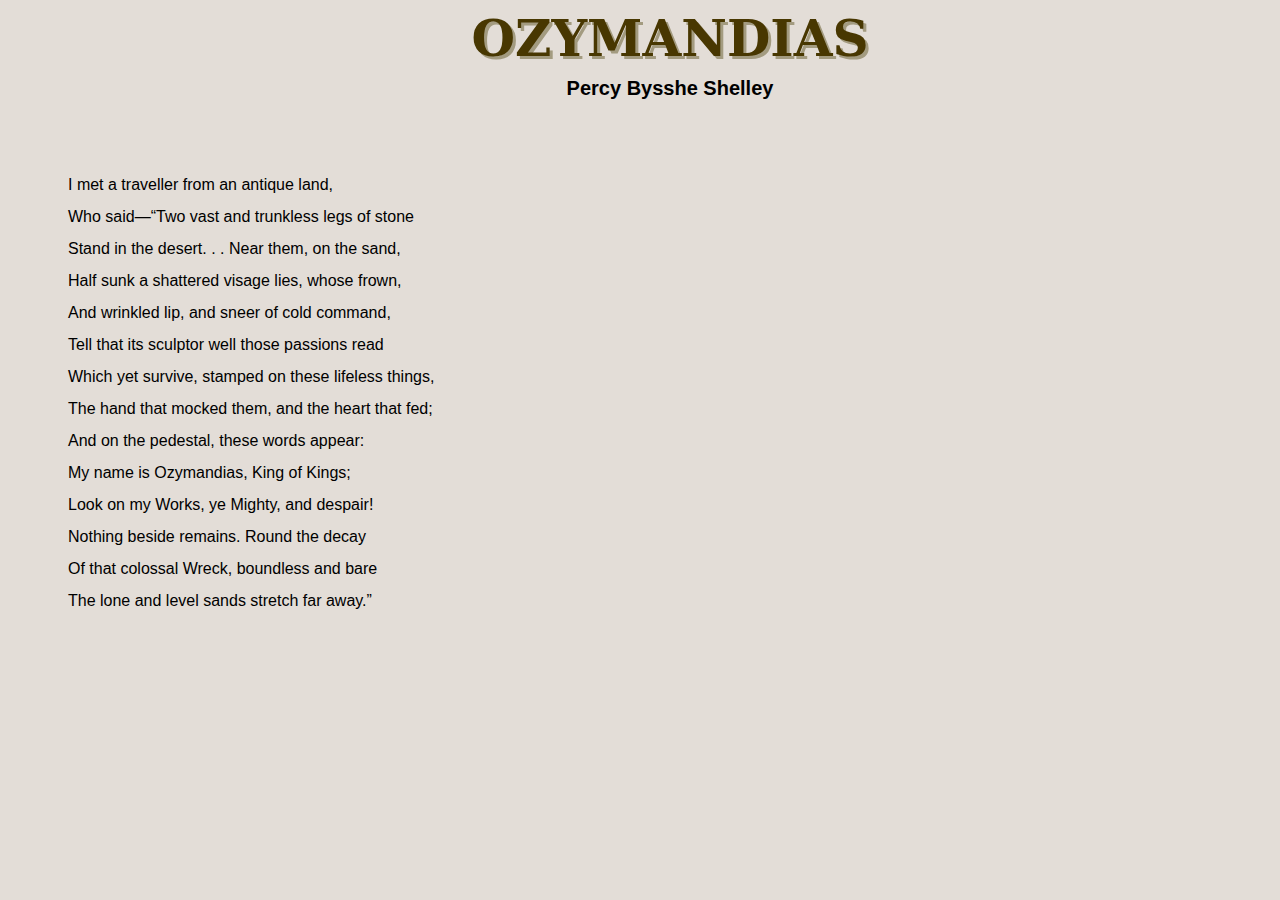
==== S531/module2/ozymandias.html @ e5739b2e "Add files via upload" ====
<!DOCTYPE html>  
<html lang="en">

	
<head>  
<meta charset="utf-8">
<meta name="author" content="Percy Bysshe Shelley">
<meta name="description" content="'Ozymandias' is a poem by Percy Bysshe Shelley, published in 1818">
<meta name="keywords" content="Percy Bysshe Shelley, poem, English poetry, Romantic poetry">
<title>Ozymandius</title> 

   <style>
body {background-color: #e3ddd7;
	padding-left: 60px;
	}
</style>
	
<style>h1 {color: #483701;
	font-size: 50px;
	font-family: Constantia, "Lucida Bright", "DejaVu Serif", Georgia, "serif";
	text-align: center;
	text-shadow: 3px 3px 0 #A39B80;
	line-height: 10px;}</style>	
<style>h2 {font-family: Helvetica, Verdana, sans-serif;
	font-size: 20px;
	text-align: center;} </style>


<style>p {font-family: Helvetica, Verdana, sans-serif;
	line-height: 2;
	}</style>
</head> 

	
	
<body>


<h1>OZYMANDIAS</h1>
<h2>Percy Bysshe Shelley</h2>
<br><br>

<p> 
I met a traveller from an antique land,<br>
Who said—“Two vast and trunkless legs of stone<br>
Stand in the desert. . .  Near them, on the sand,<br>
Half sunk a shattered visage lies, whose frown,<br>
And wrinkled lip, and sneer of cold command,<br>
Tell that its sculptor well those passions read<br>
Which yet survive, stamped on these lifeless things,<br>
The hand that mocked them, and the heart that fed;<br>
And on the pedestal, these words appear:<br>
My name is Ozymandias, King of Kings;<br>
Look on my Works, ye Mighty, and despair!<br>
Nothing beside remains. Round the decay<br>
Of that colossal Wreck, boundless and bare<br>
The lone and level sands stretch far away.”	

</p>


</body>  

</html>
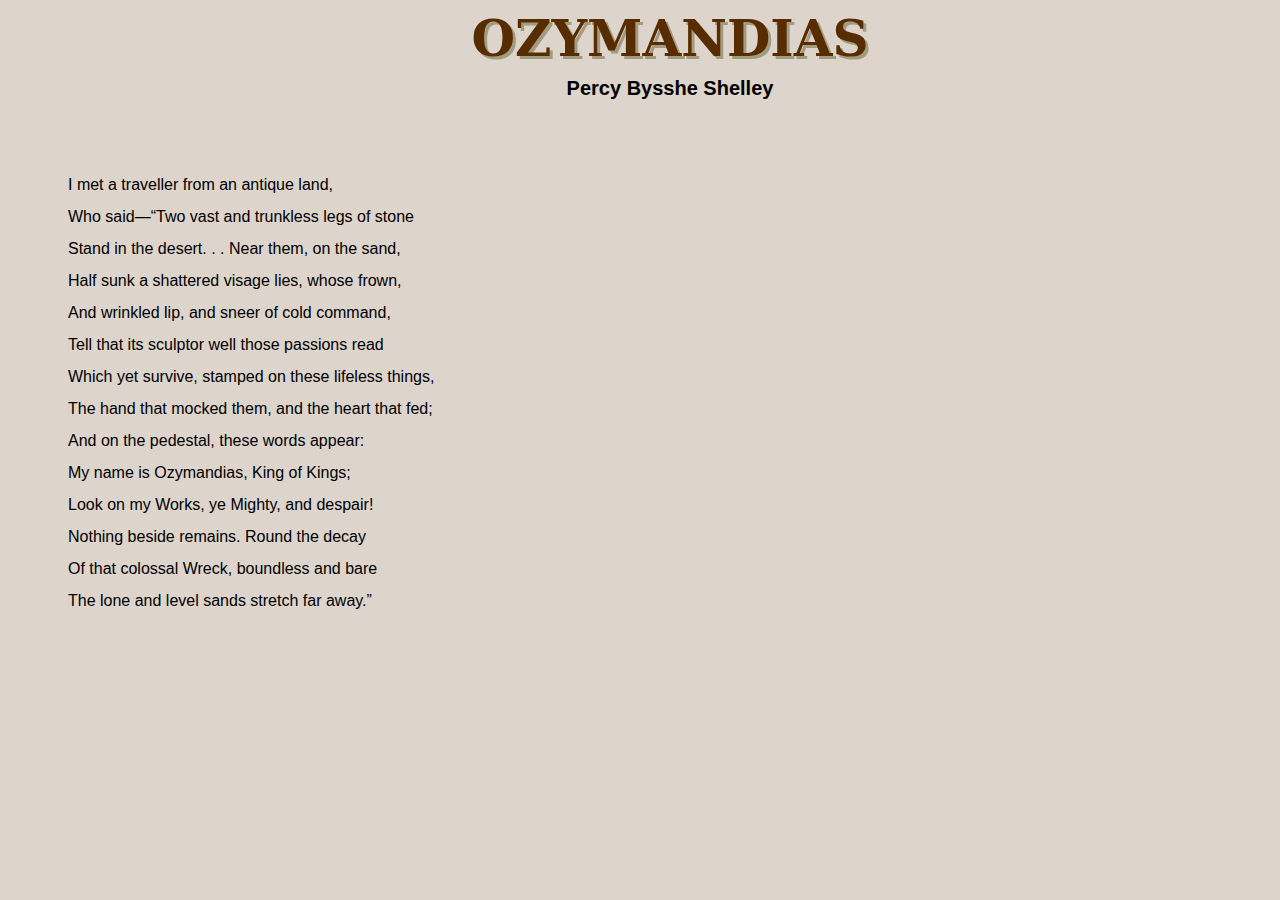
==== commit b826a1a2: "Add files via upload" ====
--- a/S531/module2/ozymandias.html
+++ b/S531/module2/ozymandias.html
@@ -4,18 +4,18 @@
 	
 <head>  
 <meta charset="utf-8">
-<meta name="author" content="Percy Bysshe Shelley">
+<meta name="author" content="Laurie Fancher">
 <meta name="description" content="'Ozymandias' is a poem by Percy Bysshe Shelley, published in 1818">
 <meta name="keywords" content="Percy Bysshe Shelley, poem, English poetry, Romantic poetry">
 <title>Ozymandius</title> 
-
+<!-- Assignment for LIS S531  -->
    <style>
-body {background-color: #e3ddd7;
+body {background-color: #DDD4CC;
 	padding-left: 60px;
 	}
 </style>
 	
-<style>h1 {color: #483701;
+<style>h1 {color: #562C00;
 	font-size: 50px;
 	font-family: Constantia, "Lucida Bright", "DejaVu Serif", Georgia, "serif";
 	text-align: center;
